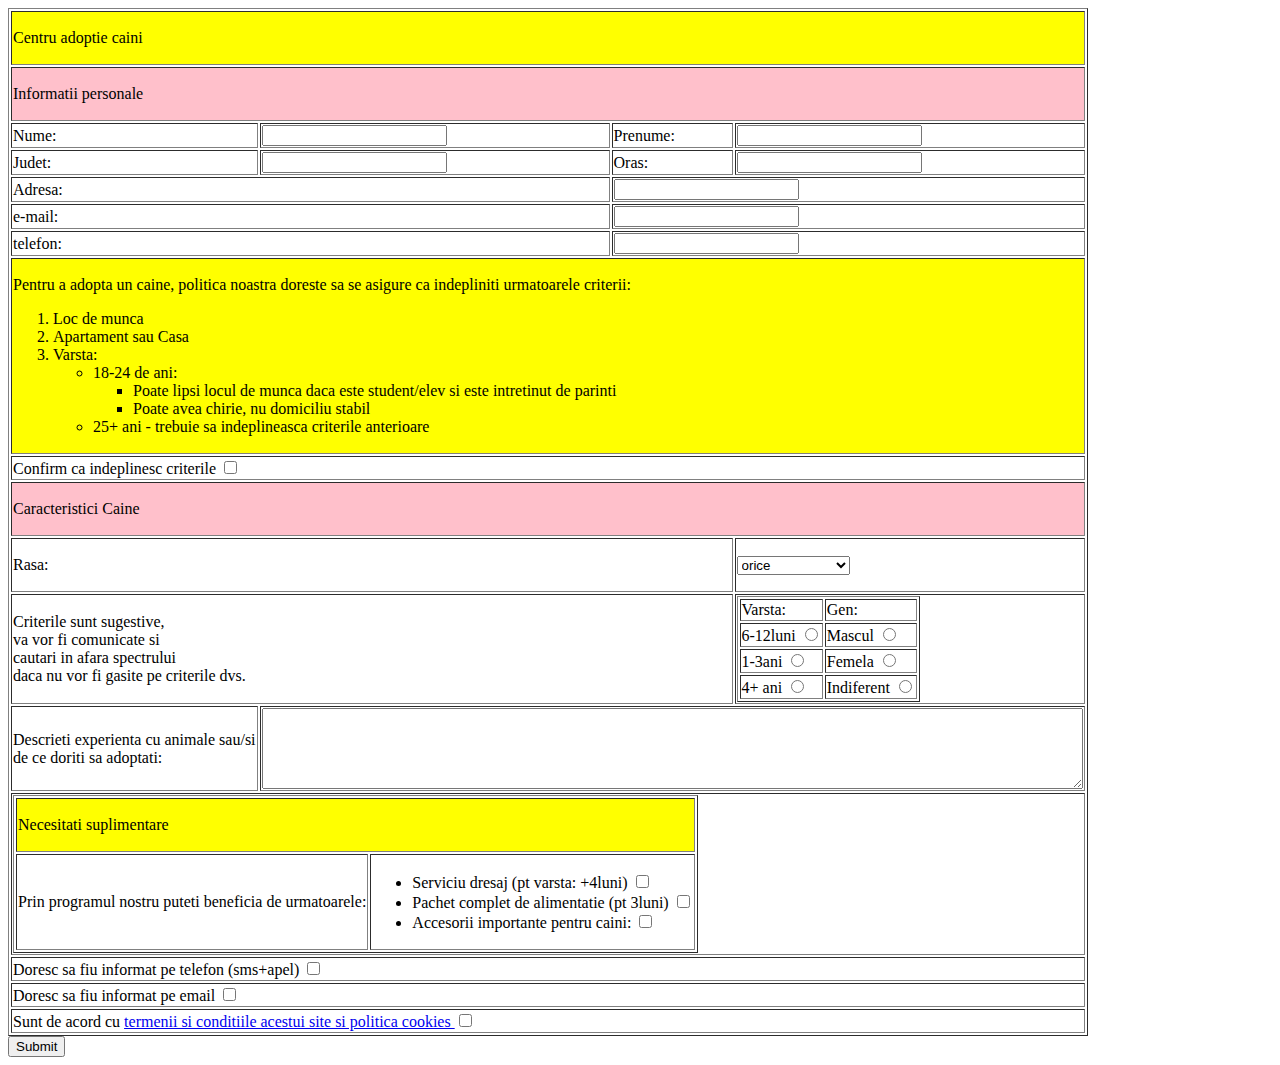
==== lab1_4/index.html @ a2b98027 "done." ====
<!DOCTYPE HTML PUBLIC "-//W3C//DTD HTML 4.01 Transitional//EN" "http://www.w3.org/TR/html4/strict.dtd">
<html>
<head>
    <title>Lab 1</title>
</head>
<body>
    <form action="raspuns.html" method="get">
        <table border="1">
            <tr>
                <td colspan="4" bgcolor="yellow">
                    <p>
                        Centru adoptie caini
                    </p>
                </td>
            </tr>
            <tr>
                <td colspan="4" bgcolor="pink">
                    <p>
                        Informatii personale
                    </p>
                </td>
            </tr>
            <tr>
                <td>
                    <label>
                        Nume:
                    </label>
                </td>
                <td>
                    <input type="text" name="nume" id="nume">
                </td>
                <td>
                    <label>
                        Prenume:
                    </label>                    
                </td>
                <td>
                    <input type="text" name="prenume" id="prenume">
                </td>
            </tr>
            <tr>
                <td>
                    <label>
                        Judet:
                    </label>
                </td>
                <td>
                    <input type="text" name="jud" id="jud">
                </td>
                <td>
                    <label>
                        Oras:
                    </label>                    
                </td>
                <td>
                    <input type="text" name="oras" id="oras">
                </td>
            </tr>
            <tr>
                <td colspan="2">
                    <label>
                        Adresa:
                    </label>
                </td>
                <td colspan="2">
                    <input type="text" name="adresa" id="adresa">
                </td>
            </tr>
            <tr>
                <td colspan="2">
                    <label>
                        e-mail:
                    </label>
                </td>
                <td colspan="2">
                    <input type="text" name="email" id="email">
                </td>
            </tr>
            <tr>
                <td colspan="2">
                    <label>
                        telefon:
                    </label>
                </td>
                <td colspan="2">
                    <input type="text" name="tel" id="tel">
                </td>
            </tr>
            <tr>
                <td colspan="4" bgcolor="yellow">
                    <p>
                        Pentru a adopta un caine, politica noastra doreste sa se asigure ca indepliniti
                        urmatoarele criterii:
                    </p>
                    <ol>
                        <li>Loc de munca</li>
                        <li>Apartament sau Casa</li>
                        <li>Varsta:
                            <ul>
                                <li>18-24 de ani:
                                    <ul>
                                        <li>Poate lipsi locul de munca daca este student/elev si este intretinut de parinti</li>
                                        <li>Poate avea chirie, nu domiciliu stabil</li>
                                    </ul>
                                </li>
                                <li>25+ ani - trebuie sa indeplineasca criterile anterioare </li>
                            </ul>
                        </li>
                    </ol>
                </td>
            </tr>
            <tr>
                <td colspan="4">
                    <label>Confirm ca indeplinesc criterile</label>
                    <input type="checkbox" name="ok" id="ok">
                </td>
            </tr>
            <tr>
                <td colspan="4" bgcolor="pink">
                    <p>Caracteristici Caine</p>
                </td>
            </tr>
            <tr>
                <td colspan="3">
                    <p>
                        <label>
                            Rasa:
                        </label>
                    </p>
                </td>
                <td colspan="1">
                    <select>
                        <option value="orice">
                            orice
                        </option>
                        <option value="labrador">
                            Labrador
                        </option>
                        <option value="airedale">
                            Airedale Terrier
                        </option>
                        <option value="shiba">
                            Shiba Inu
                        </option>
                        <option value="akita">
                            Akita Inu
                        </option>
                    </select>
                </td>
            </tr>
            <tr>
                <td colspan="3">
                    <p>
                        Criterile sunt sugestive,<br>va vor fi comunicate si<br>cautari in afara spectrului<br>
                        daca nu vor fi gasite pe criterile dvs.
                    </p>
                </td>
                <td colspan="1">
                    <table border="1">
                        <tr>
                            <td>
                                Varsta:
                            </td>
                            <td>
                                Gen:
                            </td>
                        </tr>
                        <tr>
                            <td>
                                <label>6-12luni</label>
                                <input type="radio" value="6-12luni" name="age" id="age_puppy">
                            </td>
                            <td>
                                <label>Mascul</label>
                                <input type="radio" value="Mascul" name="gen" id="gen_mascul">
                            </td>
                        </tr>
                        <tr>
                            <td>
                                <label>1-3ani</label>
                                <input type="radio" value="1-3ani" name="age" id="age_adult">
                            </td>
                            <td>
                                <label>Femela</label>
                                <input type="radio" value="Femela" name="gen" id="gen_femela">
                            </td>
                        </tr>
                        <tr>
                            <td>
                                <label>4+ ani</label>
                                <input type="radio" value="4+ ani" name="age" id="age_old">
                            </td>
                            <td>
                                <label>Indiferent</label>
                                <input type="radio" value="Indiferent" name="gen" id="gen">
                            </td>
                        </tr>
                    </table>
                </td>
            </tr>
            <tr>
                <td colspan="1">
                    <p>Descrieti experienta cu animale sau/si<br>de ce doriti sa adoptati:</p>
                </td>
                <td colspan="3">
                    <textarea rows="5" cols="100"></textarea>
                </td>
            </tr>
            <tr>
                <td colspan="4">
                    <table border="1">
                        <tr>
                            <td colspan="2" bgcolor="yellow">
                                <p>Necesitati suplimentare</p>
                            </td>
                        </tr>
                        <tr>
                            <td>
                                Prin programul nostru puteti beneficia de urmatoarele:
                            </td>
                            <td>
                                <ul>
                                    <li>
                                        <label>Serviciu dresaj (pt varsta: +4luni)</label>
                                        <input type="checkbox" id="dresaj" name="dresaj">
                                    </li>
                                    <li>
                                        <label>Pachet complet de alimentatie (pt 3luni)</label>
                                        <input type="checkbox" id="hrana" name="hrana">
                                    </li>
                                    <li>
                                        <label>Accesorii importante pentru caini:</label>
                                        <input type="checkbox" id="accesorii" name="accesorii">
                                    </li>
                                </ul>
                            </td>
                        </tr>
                    </table>
                </td>
            </tr>
            <tr>
                <td colspan="4">
                    <label>Doresc sa fiu informat pe telefon (sms+apel)</label>
                    <input type="checkbox" name="comunicare_tel" id="comunicare_tel">
                </td>
            </tr>
            <tr>
                <td colspan="4">
                    <label>Doresc sa fiu informat pe email</label>
                    <input type="checkbox" name="comunicare_mail" id="comunicare_mail">
                </td>
            </tr>
            <tr>
                <td colspan="4">
                    <label>
                        Sunt de acord cu 
                        <a href="termeni.html">
                            termenii si conditiile acestui site si politica cookies
                        </a>
                    </label>
                    <input type="checkbox" name="termeni" id="termeni">
                </td>
            </tr>
        </table>
        <input type="submit">
    </form>
</body>
</html>
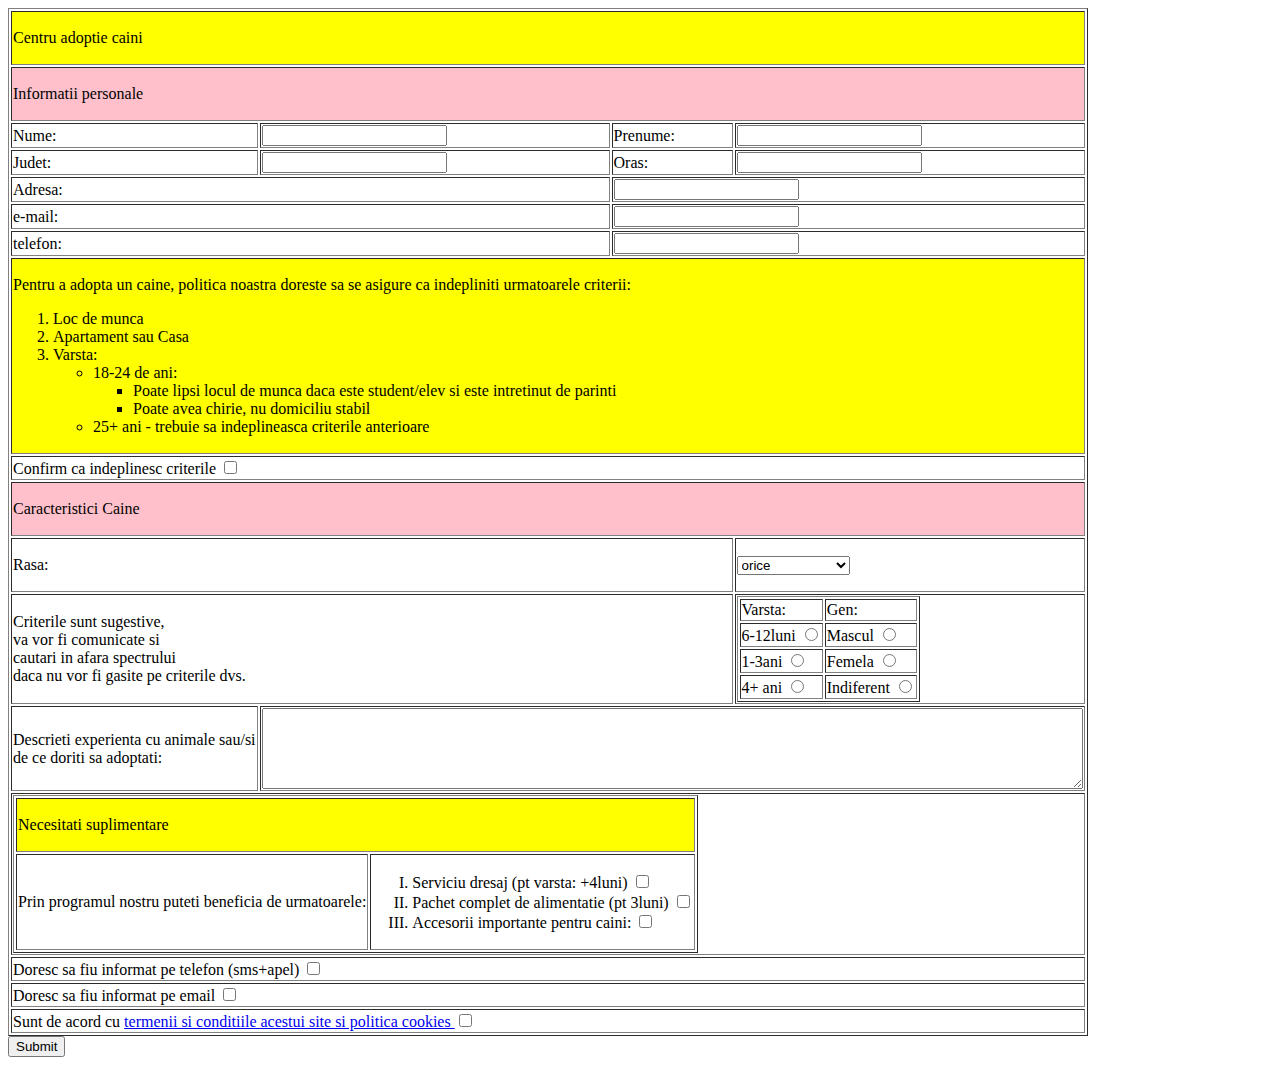
==== commit 01315c80: "lab css" ====
--- a/lab1_4/index.html
+++ b/lab1_4/index.html
@@ -219,7 +219,7 @@
                                 Prin programul nostru puteti beneficia de urmatoarele:
                             </td>
                             <td>
-                                <ul>
+                                <ol type="I">
                                     <li>
                                         <label>Serviciu dresaj (pt varsta: +4luni)</label>
                                         <input type="checkbox" id="dresaj" name="dresaj">
@@ -232,7 +232,7 @@
                                         <label>Accesorii importante pentru caini:</label>
                                         <input type="checkbox" id="accesorii" name="accesorii">
                                     </li>
-                                </ul>
+                                </ol>
                             </td>
                         </tr>
                     </table>
